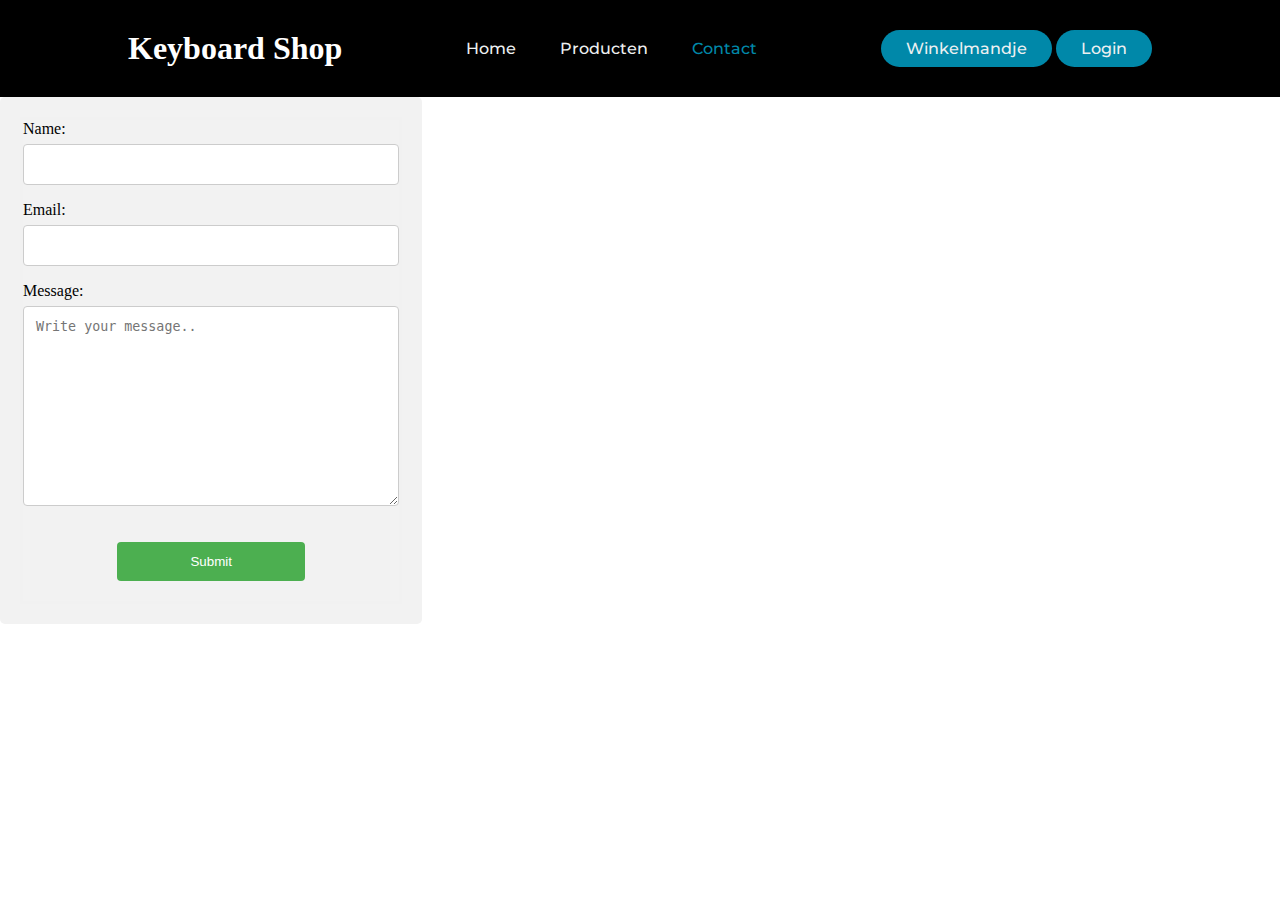
==== Contact.html @ 721b37ef "Adding all files in repo" ====
<html lang="en">
<head>
<meta charset="utf-8">
<title>Keyboard Webshop - Contact</title>
<link rel="stylesheet" href="css/header.css">
<link rel="stylesheet" href="css/login.css">
<link rel="stylesheet" href="css/Contact.css">
<meta name="viewport" content="width=device-width, initial-scale=1.0">
<link rel="stylesheet" href="https://use.fontawesome.com/releases/v5.11.2/css/all.css">
<link rel="stylesheet" href="https://cdnjs.cloudflare.com/ajax/libs/font-awesome/4.7.0/css/font-awesome.min.css">
  
</head>

<body>
    <header>
        <h1 class="logo">Keyboard Shop</h1>
        <nav>
            <ul class="nav_links">
                <li><a href="index.html" >Home</a></li>
                <li><a href="Producten.html">Producten</a></li>
                <li><a href="Contact.html" class="ActivePage">Contact</a></li>
            </ul>
        </nav>
        <div class="LOGIN_WINKEL">
            <a  class="Winkelmandje" href="#"><button>Winkelmandje</button>       
              <a class= "Login" id="Login" href="#"><button>Login</button></a>
              
                </div>
    </header>
    <main>
        <div class="mailNaar">
            <form action="" method="POST">
                <label>Name:</label>    
                    <input type="text" name="name" id="name">
                <label>Email:</label>    
                    <input type="email" name="email" id="email">
                <label>Message:</label>
                <textarea id="subject" name="subject" placeholder="Write your message.. " style="height:200px"></textarea>
                  <input type="submit">



            </form>
        </div>
    </main>
</body>
</html>
---- css/header.css ----
@import url('https://fonts.googleapis.com/css?family=Montserrat:500');

* {
    box-sizing: border-box;
    margin: 0;
    padding: 0;

    
}

header li, a, button {
    font-family: "Montserrat", sans-serif;
    font-weight: 500;
    font-size: 16px;
    color: #edf0f1;
    text-decoration: none;
}

header {
    display: flex;
    justify-content: space-between;
    align-items: center;
    padding: 30px 10%;    
        background-color: black;
}

.logo {
    cursor: pointer;
    color: white;
}
.nav_links {
    list-style: none;
}

.nav_links li {
    display: inline-flex;
    padding: 0px 20px;
}

.nav_links li a {
    transition: all 0.3s ease 0s;
}

.nav_links li a:hover {
    color: #0088a9
}

button {
    padding: 9px 25px;
    background-color: rgba(0,136,169,1);
    border: none;
    border-radius: 50px;
    cursor: pointer;
    transition: all 0.3s ease 0s;
}

button:hover {
    background-color: rgba(0,136,169,0.8);
}
.ActivePage {

    color: #0088a9;
}
---- css/login.css ----
form {
  border: 3px solid #f1f1f1;
}
.PopUp {
    
   
    height: 80vh;
    color: #fff;
    display: flex;
    justify-content: center;
    align-items: center;
    flex-flow: column;
    height: 80vh;
    height: 100%;
    width: 100%;
    position: absolute;
    background: rgba(0,0,0,0.6);
    text-align: center;
}


.PopUp-content {
    background: white;
    height: 250px;
    width: 500px;
    padding: 20px;
    border-radius: 5px;
    position: relative;
}

.btnLogin  {
    padding: 9px 25px;
    background-color: rgba(0,136,169,1);
    border: none;
    border-radius: 50px;
    cursor: pointer;
    transition: all 0.3s ease 0s;
}

.btnLogin:hover {
    background-color: rgba(0,136,169,0.8);
}

input {
    margin: 20px auto;
    width: 50%;
    display: block;
    padding: 8px;
    border: 1px solid gray;
}

.logo_login {
    color: black;
}

.close_login {
    position: absolute;
    width: 20px;
    height: 20px;
    top: -14px;
    right: -14px;
    cursor: pointer; 
}
---- css/Contact.css ----
/* Style inputs with type="text", select elements and textareas */
input[type=text],input[type=email],input[type=tel] select, textarea {
    width: 100%; /* Full width */
    padding: 12px; /* Some padding */ 
    border: 1px solid #ccc; /* Gray border */
    border-radius: 4px; /* Rounded borders */
    box-sizing: border-box; /* Make sure that padding and width stays in place */
    margin-top: 6px; /* Add a top margin */
    margin-bottom: 16px; /* Bottom margin */
    resize: vertical /* Allow the user to vertically resize the textarea (not horizontally) */
  }
  
  /* Style the submit button with a specific background color etc */
  input[type=submit] {
    background-color: #4CAF50;
    color: white;
    padding: 12px 20px;
    border: none;
    border-radius: 4px;
    cursor: pointer;
  }
  
  /* When moving the mouse over the submit button, add a darker green color */
  input[type=submit]:hover {
    background-color: #45a049;
  }
  
  /* Add a background color and some padding around the form */
  .MailNaar {
    border-radius: 5px;
    background-color: #f2f2f2;
    padding: 20px;
    width: 33%;
    
  }
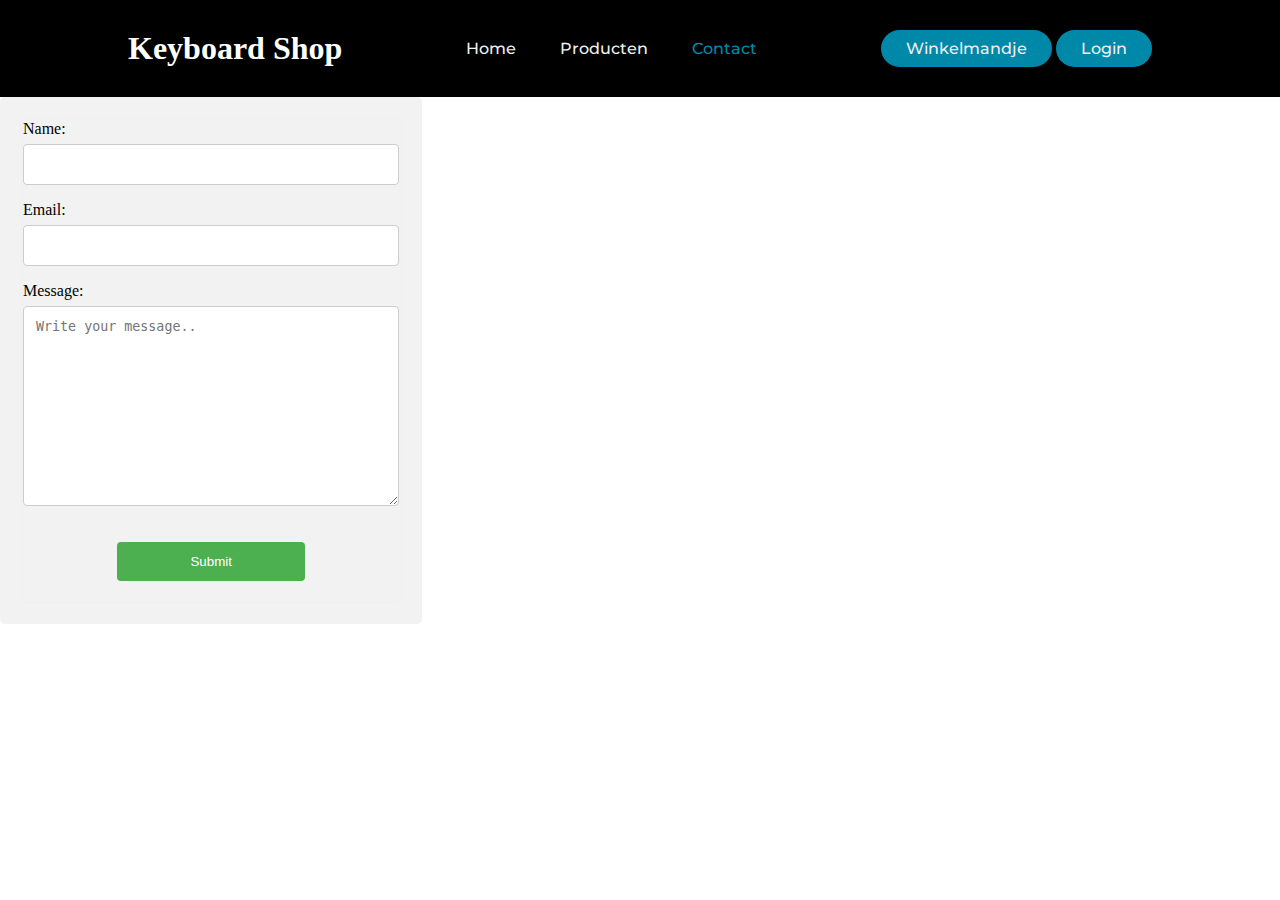
==== commit f305d1d3: "Fixed database connection and added register | login is in progress." ====
--- a/Contact.html
+++ b/Contact.html
@@ -16,16 +16,16 @@
         <h1 class="logo">Keyboard Shop</h1>
         <nav>
             <ul class="nav_links">
-                <li><a href="index.html" >Home</a></li>
+                <li><a href="index.php" >Home</a></li>
                 <li><a href="Producten.html">Producten</a></li>
                 <li><a href="Contact.html" class="ActivePage">Contact</a></li>
-            </ul>
+           </ul>
         </nav>
-        <div class="LOGIN_WINKEL">
+				<div class="LOGIN_WINKEL">
             <a  class="Winkelmandje" href="#"><button>Winkelmandje</button>       
               <a class= "Login" id="Login" href="#"><button>Login</button></a>
               
-                </div>
+							</div>
     </header>
     <main>
         <div class="mailNaar">
@@ -44,4 +44,4 @@
         </div>
     </main>
 </body>
-</html>+</html>
